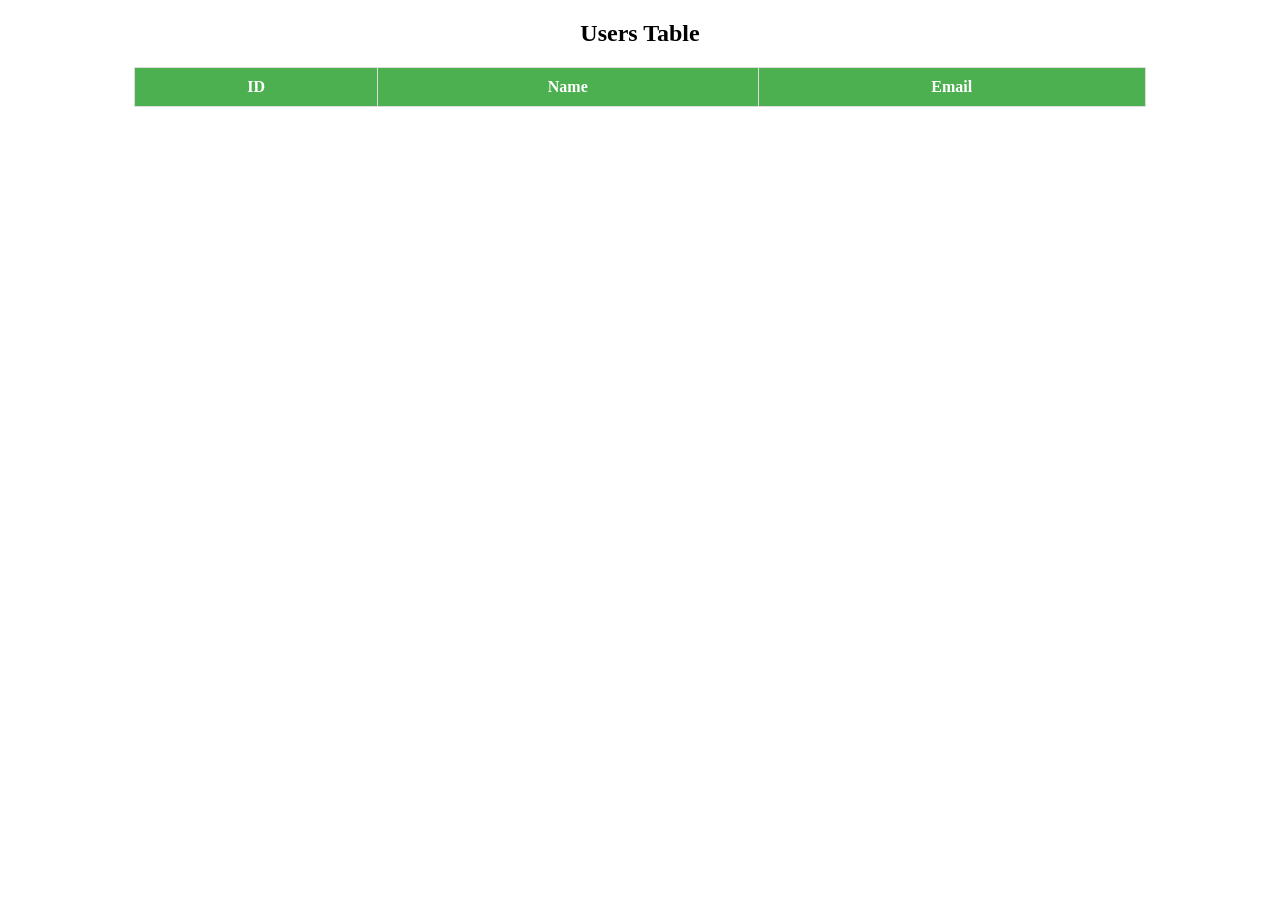
==== FetchAPI/index.html @ f065d81a "assignment 3" ====
<!DOCTYPE html>
<html lang="en">

<head>
    <meta charset="UTF-8">
    <meta name="viewport" content="width=device-width, initial-scale=1.0">
    <title>Fetch Data Example</title>
    <style>
        table {
            border-collapse: collapse;
            width: 80%;
            margin: 20px auto;
        }

        th,
        td {
            border: 1px solid #ddd;
            padding: 10px;
            text-align: center;
        }

        th {
            background-color: #4CAF50;
            color: white;
        }
    </style>
</head>

<body>
    <h2 style="text-align:center;">Users Table</h2>
    <table id="dataTable">
        <thead>
            <tr>
                <th>ID</th>
                <th>Name</th>
                <th>Email</th>
            </tr>
        </thead>
        <tbody>

        </tbody>
    </table>

    <script>

        async function fetchData() {
            try {
                const response = await fetch("https://jsonplaceholder.typicode.com/users");
                const data = await response.json();

                const tableBody = document.querySelector("#dataTable tbody");

                data.forEach(user => {
                    const row = document.createElement("tr");
                    row.innerHTML = `
            <td>${user.id}</td>
            <td>${user.name}</td>
            <td>${user.email}</td>
          `;
                    tableBody.appendChild(row);
                });
            } catch (error) {
                console.error("Error fetching data:", error);
            }
        }


        fetchData();
    </script>
</body>

</html>
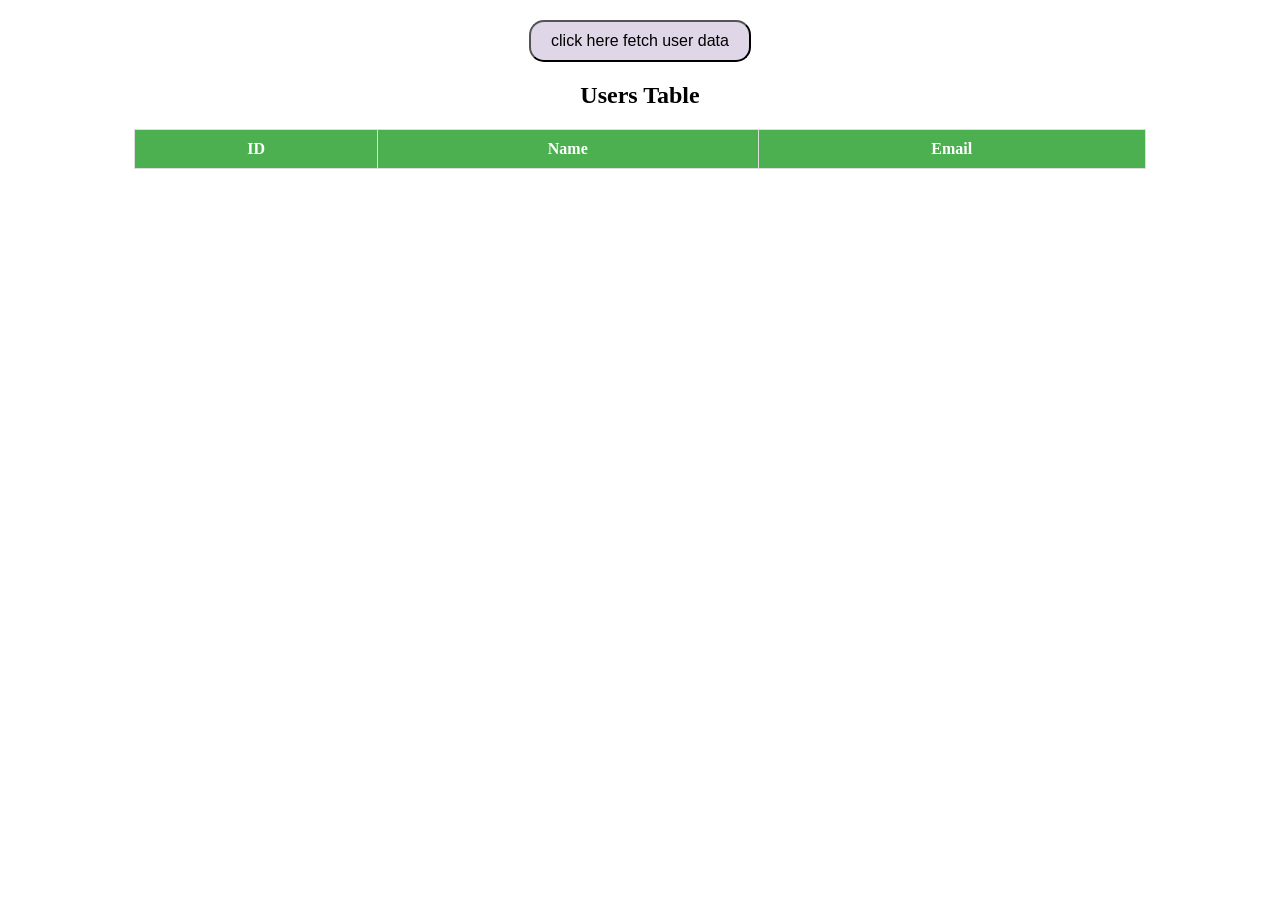
==== commit f29090ae: "new file" ====
--- a/FetchAPI/index.html
+++ b/FetchAPI/index.html
@@ -23,10 +23,21 @@
             background-color: #4CAF50;
             color: white;
         }
+        #btn1 {
+            display: block;
+            margin: 20px auto;
+            padding: 10px 20px;
+            font-size: 16px;
+            background-color: #dfd6e7;
+            border-radius: 15px;
+            
+
+        }
     </style>
 </head>
 
 <body>
+    <button id="btn1">click here fetch user data </button>
     <h2 style="text-align:center;">Users Table</h2>
     <table id="dataTable">
         <thead>
@@ -43,7 +54,7 @@
 
     <script>
 
-        async function fetchData() {
+        async function getdata() {
             try {
                 const response = await fetch("https://jsonplaceholder.typicode.com/users");
                 const data = await response.json();
@@ -65,7 +76,11 @@
         }
 
 
-        fetchData();
+        document.getElementById("btn1").addEventListener("click", ()=>
+    {
+
+        getdata();
+    });
     </script>
 </body>
 
